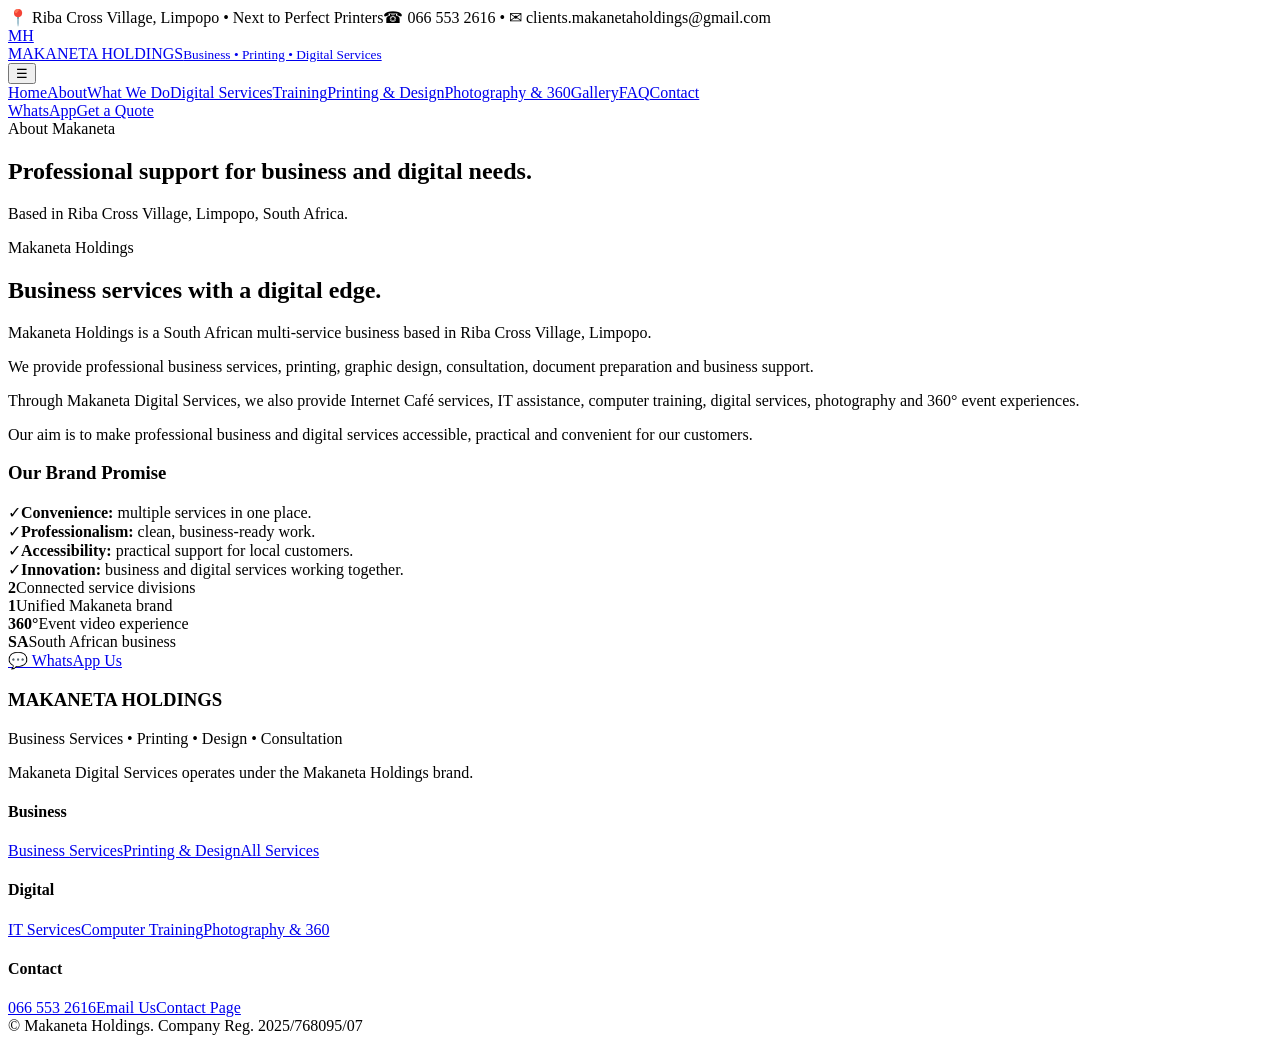
==== about.html @ fd123bc3 "Add files via upload" ====
<!doctype html>
<html lang="en-ZA"><head>
<meta charset="utf-8"><meta name="viewport" content="width=device-width,initial-scale=1">
<title>About Us | Makaneta Holdings</title>
<meta name="description" content="Makaneta Holdings and Makaneta Digital Services — business, printing, design, consultation, IT, Internet Café, computer training, photography and 360° event services in Limpopo.">
<meta name="theme-color" content="#0757a8">
<link rel="preconnect" href="https://fonts.googleapis.com"><link rel="preconnect" href="https://fonts.gstatic.com" crossorigin>
<link href="https://fonts.googleapis.com/css2?family=Inter:wght@400;600;700;800;900&display=swap" rel="stylesheet">
<link rel="stylesheet" href="assets/css/style.css">
</head><body>
<div class="topbar"><div class="container"><span>📍 Riba Cross Village, Limpopo • Next to Perfect Printers</span><span>☎ 066 553 2616 • ✉ clients.makanetaholdings@gmail.com</span></div></div>
<header><div class="container nav">
<a class="brand" href="index.html"><div class="logo-box">MH</div><div>MAKANETA HOLDINGS<small>Business • Printing • Digital Services</small></div></a>
<button class="menu-toggle" aria-label="Open menu">☰</button>
<nav class="menu"><a href="index.html" class="">Home</a><a href="about.html" class="active">About</a><a href="services.html" class="">What We Do</a><a href="makaneta-digital-services.html" class="">Digital Services</a><a href="computer-training.html" class="">Training</a><a href="printing-design.html" class="">Printing & Design</a><a href="photography-360.html" class="">Photography & 360</a><a href="gallery.html" class="">Gallery</a><a href="faq.html" class="">FAQ</a><a href="contact.html" class="">Contact</a></nav>
<div class="actions"><a class="btn btn-outline" href="https://wa.me/27665532616">WhatsApp</a><a class="btn btn-primary" href="quote.html">Get a Quote</a></div>
</div></header>

<section class="page-hero"><div class="container"><div class="kicker">About Makaneta</div><h1>Professional support for business and digital needs.</h1><p>Based in Riba Cross Village, Limpopo, South Africa.</p></div></section>
<section><div class="container split"><div><div class="kicker">Makaneta Holdings</div><h2>Business services with a digital edge.</h2><p>Makaneta Holdings is a South African multi-service business based in Riba Cross Village, Limpopo.</p><p>We provide professional business services, printing, graphic design, consultation, document preparation and business support.</p><p>Through Makaneta Digital Services, we also provide Internet Café services, IT assistance, computer training, digital services, photography and 360° event experiences.</p><p>Our aim is to make professional business and digital services accessible, practical and convenient for our customers.</p></div><div class="card"><h3>Our Brand Promise</h3><div class="feature-list"><div><span class="check">✓</span><span><strong>Convenience:</strong> multiple services in one place.</span></div><div><span class="check">✓</span><span><strong>Professionalism:</strong> clean, business-ready work.</span></div><div><span class="check">✓</span><span><strong>Accessibility:</strong> practical support for local customers.</span></div><div><span class="check">✓</span><span><strong>Innovation:</strong> business and digital services working together.</span></div></div></div></div></section>
<section class="dark"><div class="container"><div class="stat-grid"><div class="stat"><strong>2</strong>Connected service divisions</div><div class="stat"><strong>1</strong>Unified Makaneta brand</div><div class="stat"><strong>360°</strong>Event video experience</div><div class="stat"><strong>SA</strong>South African business</div></div></div></section>

<a class="whatsapp" href="https://wa.me/27665532616?text=Hello%20Makaneta%20Holdings%2C%20I%20would%20like%20to%20enquire." target="_blank">💬 WhatsApp Us</a>
<footer><div class="container footer-grid">
<div><h3>MAKANETA HOLDINGS</h3><p>Business Services • Printing • Design • Consultation</p><p>Makaneta Digital Services operates under the Makaneta Holdings brand.</p></div>
<div><h4>Business</h4><a href="business-services.html">Business Services</a><a href="printing-design.html">Printing & Design</a><a href="services.html">All Services</a></div>
<div><h4>Digital</h4><a href="it-services.html">IT Services</a><a href="computer-training.html">Computer Training</a><a href="photography-360.html">Photography & 360</a></div>
<div><h4>Contact</h4><a href="tel:0665532616">066 553 2616</a><a href="mailto:clients.makanetaholdings@gmail.com">Email Us</a><a href="contact.html">Contact Page</a></div>
</div><div class="container copyright">© <span class="year"></span> Makaneta Holdings. Company Reg. 2025/768095/07</div></footer>
<script src="assets/js/script.js"></script></body></html>
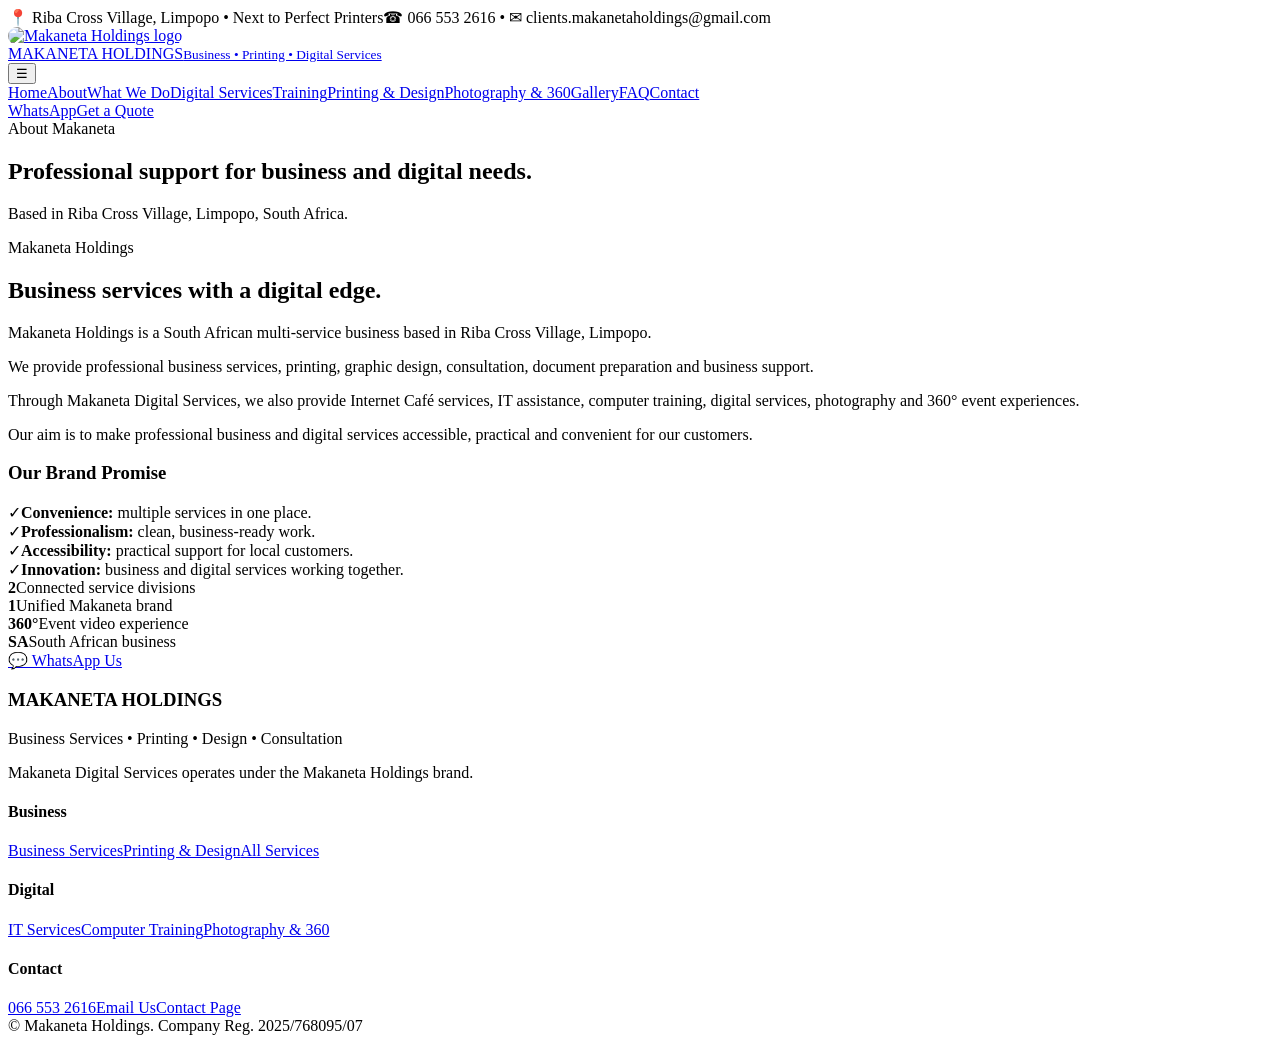
==== commit 7243692d: "Add files via upload" ====
--- a/about.html
+++ b/about.html
@@ -10,7 +10,7 @@
 </head><body>
 <div class="topbar"><div class="container"><span>📍 Riba Cross Village, Limpopo • Next to Perfect Printers</span><span>☎ 066 553 2616 • ✉ clients.makanetaholdings@gmail.com</span></div></div>
 <header><div class="container nav">
-<a class="brand" href="index.html"><div class="logo-box">MH</div><div>MAKANETA HOLDINGS<small>Business • Printing • Digital Services</small></div></a>
+<a class="brand" href="index.html"><div class="logo-box"><img src="assets/images/makaneta-logo.jpeg" alt="Makaneta Holdings logo" style="width:100%;height:100%;object-fit:contain;border-radius:12px;"></div><div>MAKANETA HOLDINGS<small>Business • Printing • Digital Services</small></div></a>
 <button class="menu-toggle" aria-label="Open menu">☰</button>
 <nav class="menu"><a href="index.html" class="">Home</a><a href="about.html" class="active">About</a><a href="services.html" class="">What We Do</a><a href="makaneta-digital-services.html" class="">Digital Services</a><a href="computer-training.html" class="">Training</a><a href="printing-design.html" class="">Printing & Design</a><a href="photography-360.html" class="">Photography & 360</a><a href="gallery.html" class="">Gallery</a><a href="faq.html" class="">FAQ</a><a href="contact.html" class="">Contact</a></nav>
 <div class="actions"><a class="btn btn-outline" href="https://wa.me/27665532616">WhatsApp</a><a class="btn btn-primary" href="quote.html">Get a Quote</a></div>
